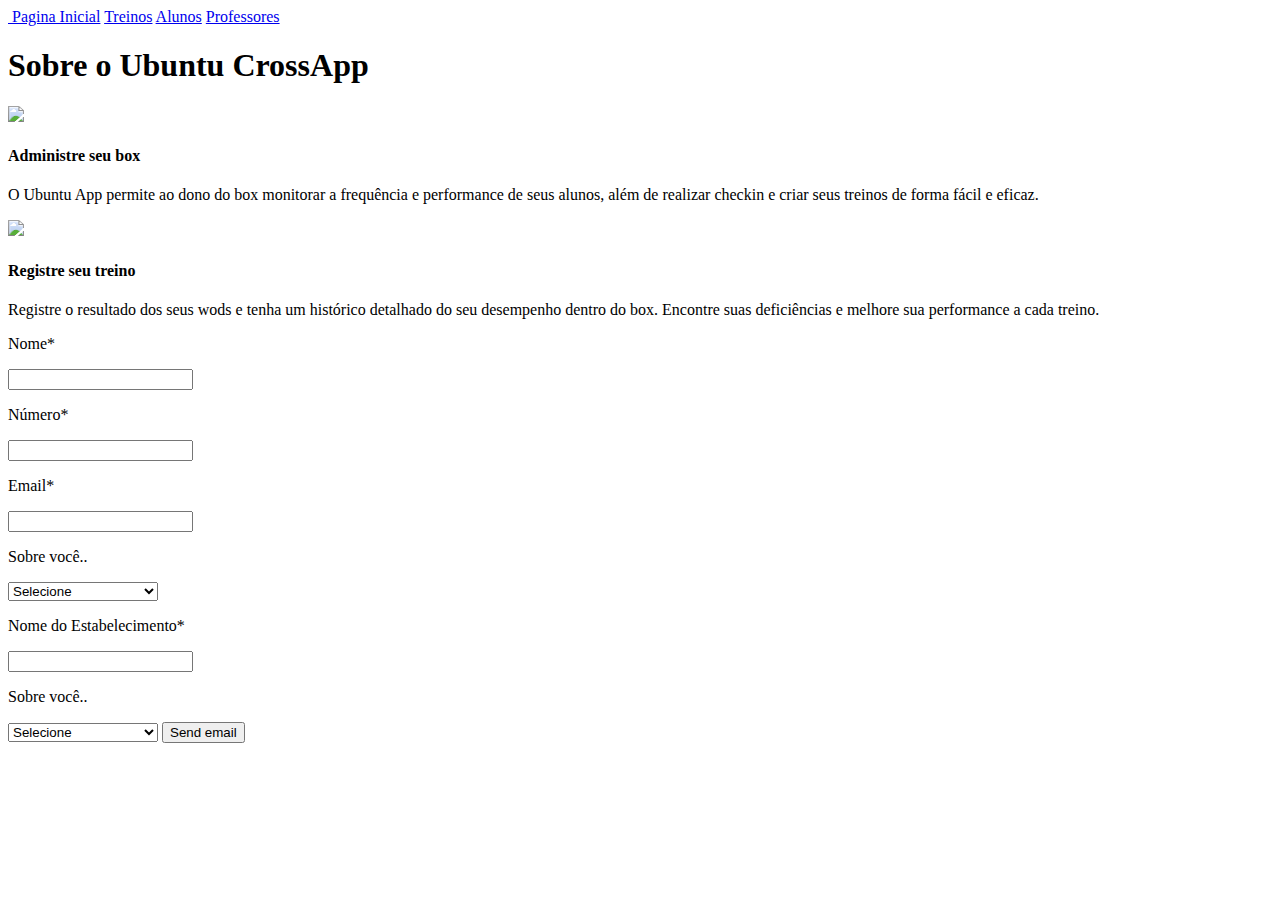
==== ProjetoCheckin/index.html @ 7bad7d2b "First commit" ====
<!DOCTYPE html>
<html lang="pt-br">

<head>
    <meta charset="UTF-8">
    <meta http-equiv="X-UA-Compatible" content="IE=edge">
    <meta name="viewport" content="width=device-width, initial-scale=1.0">
    <link rel='stylesheet' href='/components/style/styleIndex.css'>
    <title>Sistema Para Box de Crossfit - Ubuntu CrossApp</title>
</head>

<body>
    <header>

        <nav id="nav-head">
            <div id="container-options">
                <a href="#" class="w.nav-brand">
                    <img src="/components/assets/CROSS1-removebg-preview.png" loading="lazy" alt class="image-3">
                </a>
                <a class="nav-options" href="/index.html">Pagina Inicial</a>
                <a class="nav-options" href="/components/pages/treino.html">Treinos</a>
                <a class="nav-options" href="/components/pages/alunos.html">Alunos</a>
                <a class="nav-options" href="/components/pages/professores.html">Professores</a>
            </div>
            <meta
                content="Conheça a maior plataforma para gerenciamento do seu box de Cross Training. Deixe seu box RX com CrossX."
                property="og:description">
        </nav>

    </header>
    <div class="container-image">
        <div class="image-4"></div>
    </div>
    <div class="about">
        <div>
            <h1> Sobre o Ubuntu CrossApp </h1>
        </div>
        <div class="container-text">
            <div class="paragraph">
                <span>
                    <img src="https://appcrossx.com/images/administre-seu-box-1.png">
                    <h4>
                        Administre seu box
                    </h4>
                    <p>
                        O Ubuntu App permite ao dono do box monitorar a frequência e performance de seus alunos,
                        além de realizar checkin e criar seus treinos de forma fácil e eficaz.
                    </p>

                </span>
            </div>
            <div class="paragraph-2">
                <span>
                    <img src="https://appcrossx.com/images/mobile-crossx-1.png">
                    <h4>
                        Registre seu treino
                    </h4>
                    <p>
                        Registre o resultado dos seus wods e tenha um histórico detalhado do seu desempenho dentro do
                        box.
                        Encontre suas deficiências e melhore sua performance a cada treino.
                    </p>
                </span>
            </div>
        </div>
        <div class="fale-conosco">
            <form>
                <p>Nome*</p>
                <input type="text" />
                <p> Número*</p>
                <input type="number" />
                <p>Email*</p>
                <input type="email" />
                <P>
                    Sobre você..
                </p>
                <select>

                    <option value="">Selecione</option>
                    <option value="">Aluno</option>
                    <option value="">Administrador do Box</option>
                    <option value="">HeadCoach/Coach</option>

                </select>
                <p>Nome do Estabelecimento*</p>
                <input type="text" />

            </form>

        </div>

        <P>
            Sobre você..
        </p>
        <select>

            <option value="">Selecione</option>
            <option value="">Aluno</option>
            <option value="">Administrador do Box</option>
            <option value="">HeadCoach/Coach</option>

        </select>

        <input id="submit_button" type="submit" value="Send email" />
        </form>
    </div>

</body>

</html>
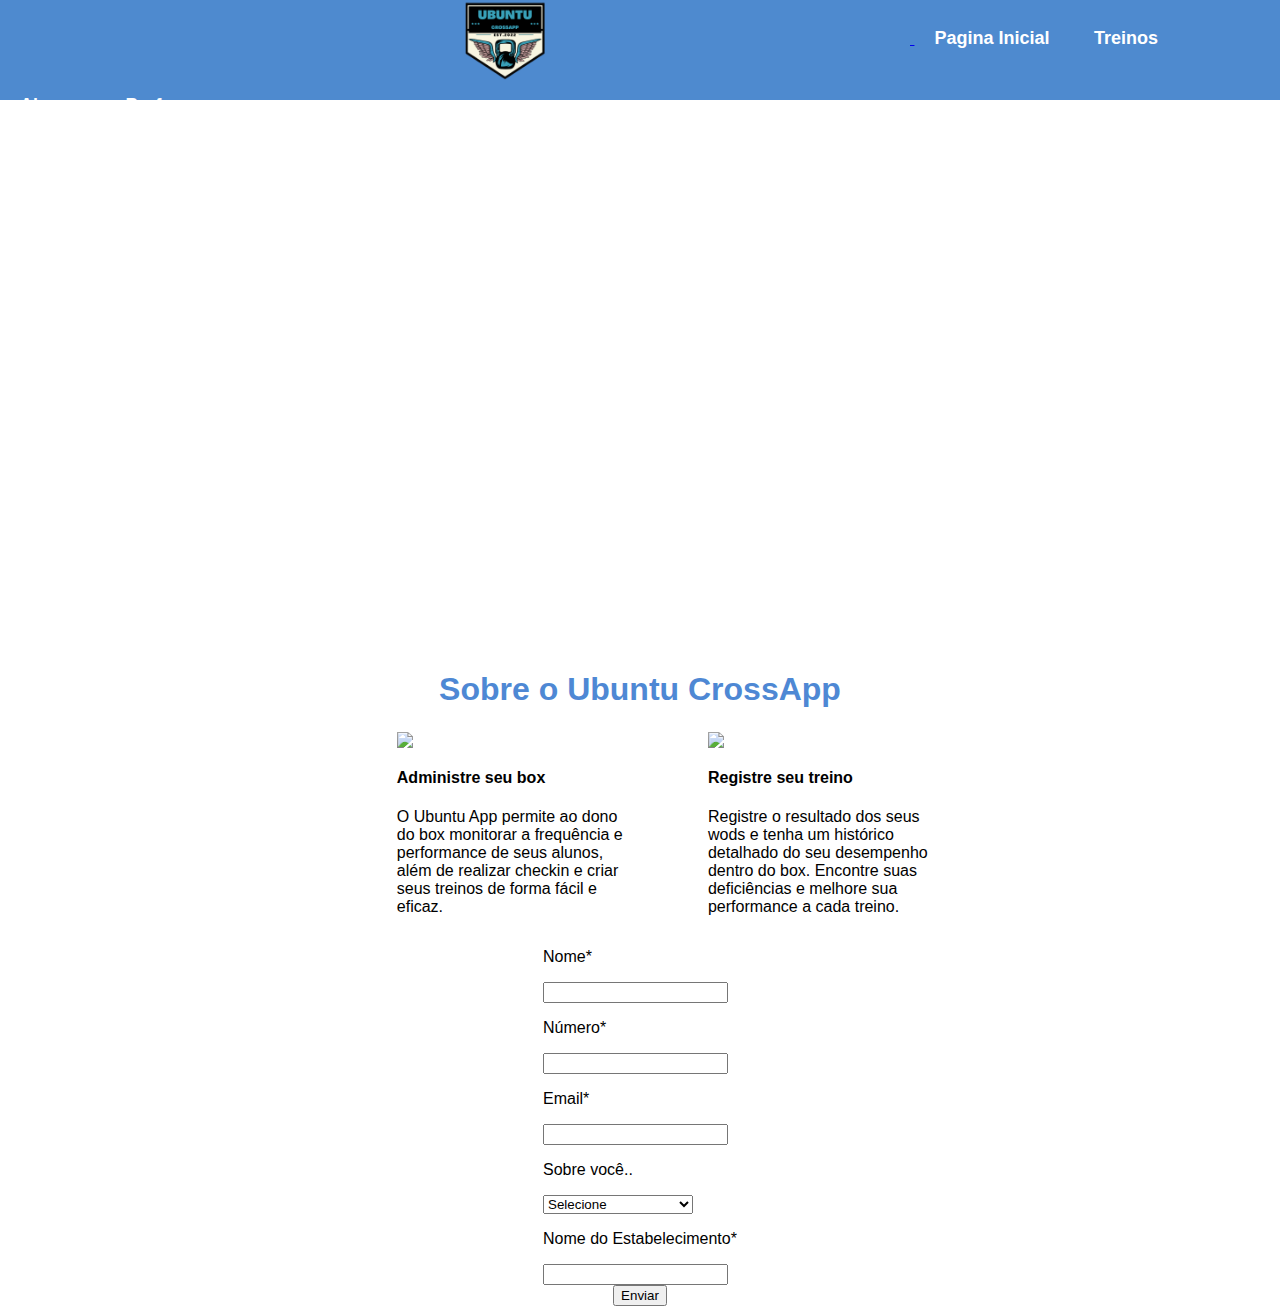
==== commit c0033a61: "Second commit" ====
--- a/ProjetoCheckin/index.html
+++ b/ProjetoCheckin/index.html
@@ -5,7 +5,7 @@
     <meta charset="UTF-8">
     <meta http-equiv="X-UA-Compatible" content="IE=edge">
     <meta name="viewport" content="width=device-width, initial-scale=1.0">
-    <link rel='stylesheet' href='/components/style/styleIndex.css'>
+    <link rel='stylesheet' href='./style/styleIndex.css'>
     <title>Sistema Para Box de Crossfit - Ubuntu CrossApp</title>
 </head>
 
@@ -15,12 +15,12 @@
         <nav id="nav-head">
             <div id="container-options">
                 <a href="#" class="w.nav-brand">
-                    <img src="/components/assets/CROSS1-removebg-preview.png" loading="lazy" alt class="image-3">
+                    <img src="./components/assets/CROSS1-removebg-preview.png" loading="lazy" alt class="image-3">
                 </a>
-                <a class="nav-options" href="/index.html">Pagina Inicial</a>
-                <a class="nav-options" href="/components/pages/treino.html">Treinos</a>
-                <a class="nav-options" href="/components/pages/alunos.html">Alunos</a>
-                <a class="nav-options" href="/components/pages/professores.html">Professores</a>
+                <a class="nav-options" href="./index.html">Pagina Inicial</a>
+                <a class="nav-options" href="./pages/treino.html">Treinos</a>
+                <a class="nav-options" href="./pages/alunos.html">Alunos</a>
+                <a class="nav-options" href="./pages/professores.html">Professores</a>
             </div>
             <meta
                 content="Conheça a maior plataforma para gerenciamento do seu box de Cross Training. Deixe seu box RX com CrossX."
@@ -89,19 +89,7 @@
 
         </div>
 
-        <P>
-            Sobre você..
-        </p>
-        <select>
-
-            <option value="">Selecione</option>
-            <option value="">Aluno</option>
-            <option value="">Administrador do Box</option>
-            <option value="">HeadCoach/Coach</option>
-
-        </select>
-
-        <input id="submit_button" type="submit" value="Send email" />
+        <input id="submit_button" type="submit" value="Enviar" />
         </form>
     </div>
 
--- a/ProjetoCheckin/style/styleIndex.css
+++ b/ProjetoCheckin/style/styleIndex.css
@@ -0,0 +1,89 @@
+@import url("https://rsms.me/inter/inter.css%27");
+
+html {
+    font-family: 'Inter', sans-serif;
+}
+
+body {
+    margin: 0;
+}
+
+img {
+    max-width: 100%;
+    vertical-align: middle;
+    display: inline-block;
+}
+
+a {
+    background-color: transparent;
+}
+
+.image-3 {
+    width: 110px;
+    margin-left: 450px;
+    margin-right: 350px;
+    
+}
+
+.image-4 {
+    position: relative;
+    height: 100%;
+    background-image: url(/components/assets/foto.jpeg);
+    background-repeat: repeat-x;
+    background-position: 50% 50%;
+    background-position-y: top;
+}
+
+#nav-head {
+    display: flex;
+    align-items: center;
+    background-color: #4e8acf;
+    height: 100px;
+
+}
+
+.w-nav-brand {
+    position: relative;
+    text-decoration: none;
+    color: #333333;
+}
+
+
+.nav-options {
+    font-family: 'Inter', sans-serif;
+    font-weight: bold;
+    font-size: 18px;
+    color: #fff;
+    text-decoration: none;
+    padding: 20px;
+
+}
+
+.container-image {
+    height: 550px;
+}
+.about{
+    display: flex;
+    flex-direction: column;
+    align-items: center;
+}
+.container-text{
+    display: flex;
+    width: 50%;
+}
+.paragraph{
+    margin-left: 12%;
+    
+}
+.paragraph-2{
+    margin-left: 12%;
+}
+h1{
+    font-family: 'Inter', sans-serif;
+    color: #4e88d4;
+}
+.fale-conosco{
+    display: flex;
+    flex-direction: column;
+    
+}